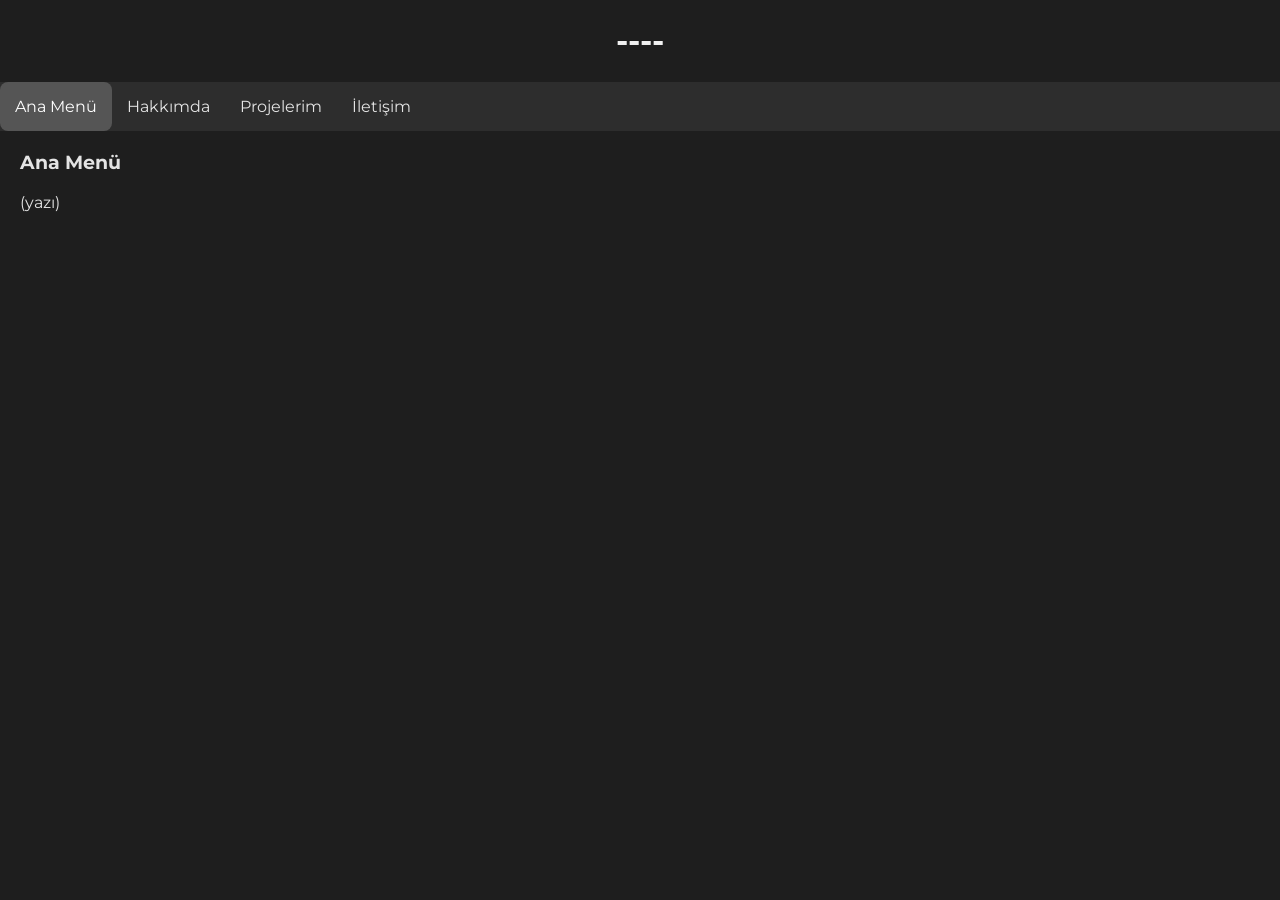
==== index.html @ 3355ad23 "Add files via upload" ====
<!DOCTYPE html>
<html>
    <head>
        <title>ilk sitem</title>
        <meta charset="UTF-8">
        <link rel="stylesheet" href="style.css">
        <link rel="preconnect" href="https://fonts.googleapis.com">
        <link rel="preconnect" href="https://fonts.gstatic.com" crossorigin>
        <link href="https://fonts.googleapis.com/css2?family=Montserrat:ital,wght@0,100..900;1,100..900&display=swap" rel="stylesheet">
    </head>

    <body>
        <h1>----</h1>

        <nav class="navbar">
            <ul> 
                <li><a href="index.html" class="active">Ana Menü</a></li>
                <li><a href="about.html">Hakkımda</a></li>
                <li><a href="projects.html">Projelerim</a></li>
                <li><a href="contact.html">İletişim</a></li>
            </ul>
        </nav>

        <main>
            <h3 class="animate">Ana Menü</h3>
            <p class="animate">(yazı)</p>
        </main>
    </body>
       
</html>
---- style.css ----
@font-face {
    font-family: "Montserrat";
    src: url("./font.ttf") format("truetype");
    font-weight: 100 900;
    font-style: normal;
}

body {
    margin: 0;
    font-family: "Montserrat", sans-serif;
    background-color: #1e1e1e;
    color: #e4e4e4;
}

main {
    margin: 20px;
}

h1 {
    text-align: center;
    color: #f1f1f1;
}

/* Navbar */
.navbar ul {
    list-style-type: none;
    background-color: #2d2d2d;
    padding: 0;
    margin: 0;
    overflow: hidden;
}

.navbar a {
    color: #e4e4e4;
    text-decoration: none;
    padding: 15px;
    display: block;
    text-align: center;

    border-radius: 8px;

    transition:
        background-color 0.25s ease,
        color 0.25s ease,
        transform 0.2s ease;
}

.navbar a:hover {
    background-color: #404040;
    color: #ffffff;
    transform: translateY(-2px);
}

.navbar li {
    float: left;
}

.navbar a.active {
    background-color: #555555;
    color: #ffffff;
}
.animate {
    opacity: 0;
    transform: translateY(20px);
    animation: fadeUp 0.8s ease forwards;
}

@keyframes fadeUp {
    from {
        opacity: 0;
        transform: translateY(20px);
    }

    to {
        opacity: 1;
        transform: translateY(0);
    }
}
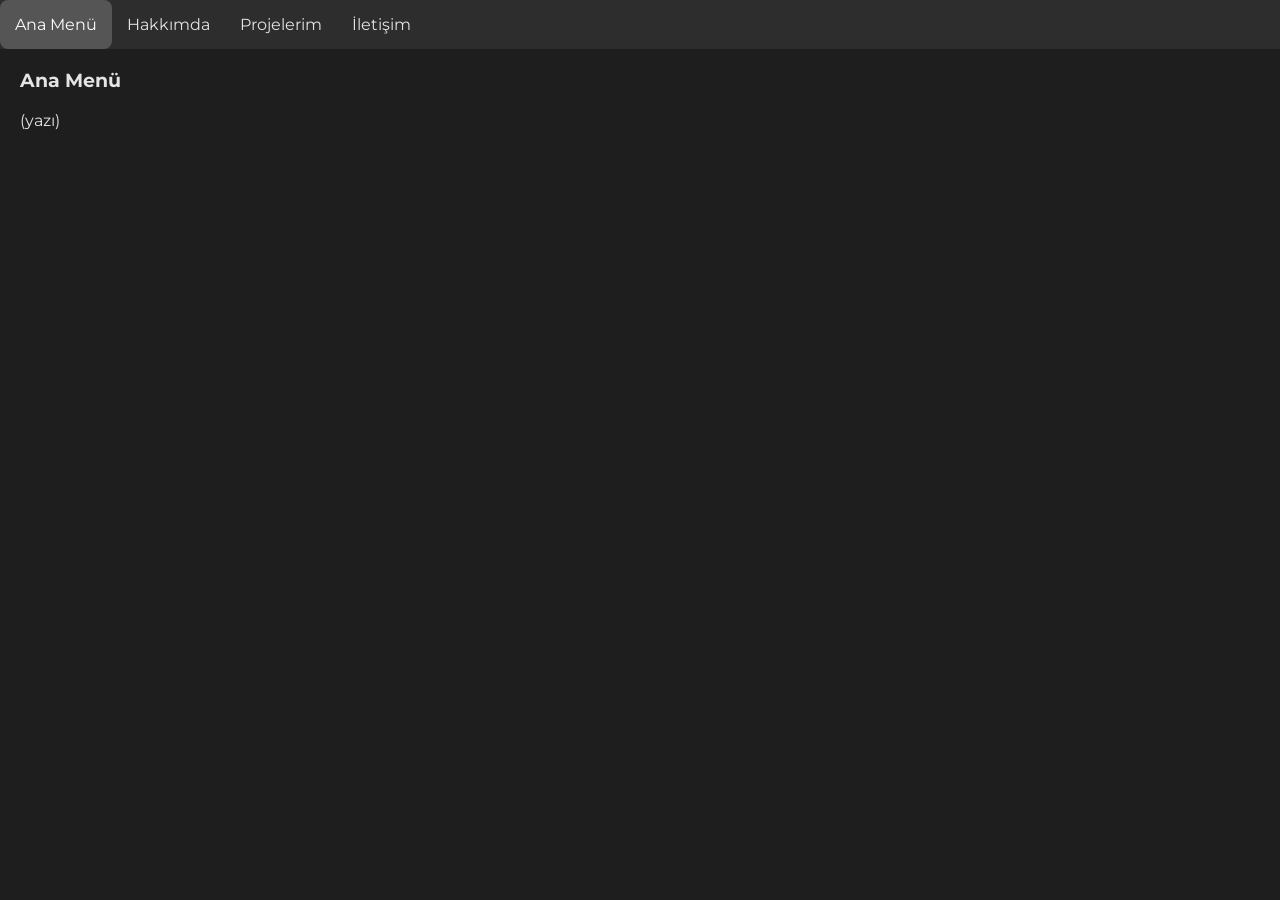
==== commit f91a7018: "Add files via upload" ====
--- a/index.html
+++ b/index.html
@@ -10,7 +10,7 @@
     </head>
 
     <body>
-        <h1>----</h1>
+        
 
         <nav class="navbar">
             <ul> 
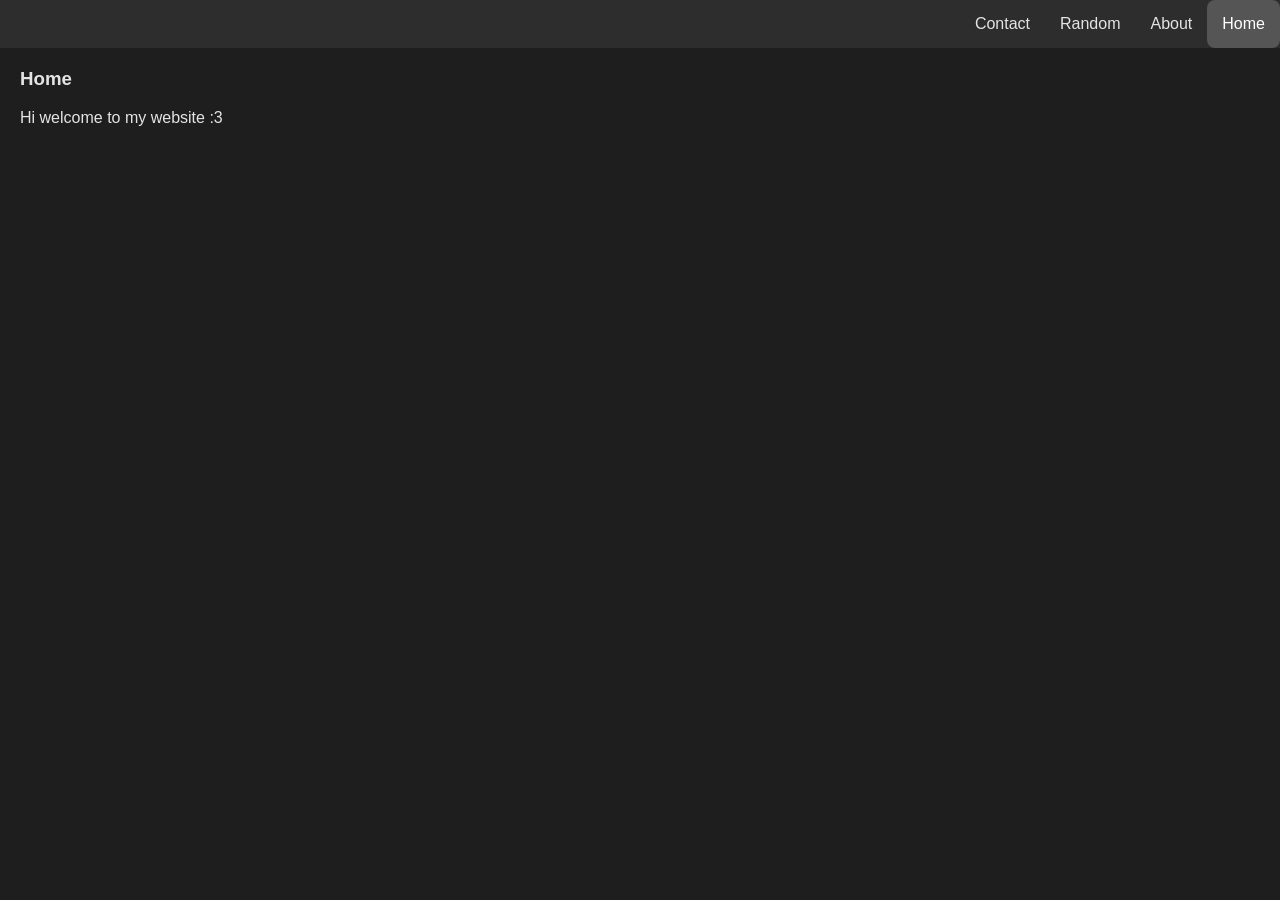
==== commit 190b0793: "Actual damn text instead of placeholders" ====
--- a/index.html
+++ b/index.html
@@ -1,12 +1,9 @@
 <!DOCTYPE html>
 <html>
     <head>
-        <title>ilk sitem</title>
+        <title>My Website</title>
         <meta charset="UTF-8">
         <link rel="stylesheet" href="style.css">
-        <link rel="preconnect" href="https://fonts.googleapis.com">
-        <link rel="preconnect" href="https://fonts.gstatic.com" crossorigin>
-        <link href="https://fonts.googleapis.com/css2?family=Montserrat:ital,wght@0,100..900;1,100..900&display=swap" rel="stylesheet">
     </head>
 
     <body>
@@ -14,16 +11,16 @@
 
         <nav class="navbar">
             <ul> 
-                <li><a href="index.html" class="active">Ana Menü</a></li>
-                <li><a href="about.html">Hakkımda</a></li>
-                <li><a href="projects.html">Projelerim</a></li>
-                <li><a href="contact.html">İletişim</a></li>
+                <li><a href="index.html" class="active">Home</a></li>
+                <li><a href="about.html">About</a></li>
+                <li><a href="projects.html">Random</a></li>
+                <li><a href="contact.html">Contact</a></li>
             </ul>
         </nav>
 
         <main>
-            <h3 class="animate">Ana Menü</h3>
-            <p class="animate">(yazı)</p>
+            <h3 class="animate">Home</h3>
+            <p class="animate">Hi welcome to my website :3</p>
         </main>
     </body>
        
--- a/style.css
+++ b/style.css
@@ -52,7 +52,7 @@
 }
 
 .navbar li {
-    float: left;
+    float: right;
 }
 
 .navbar a.active {
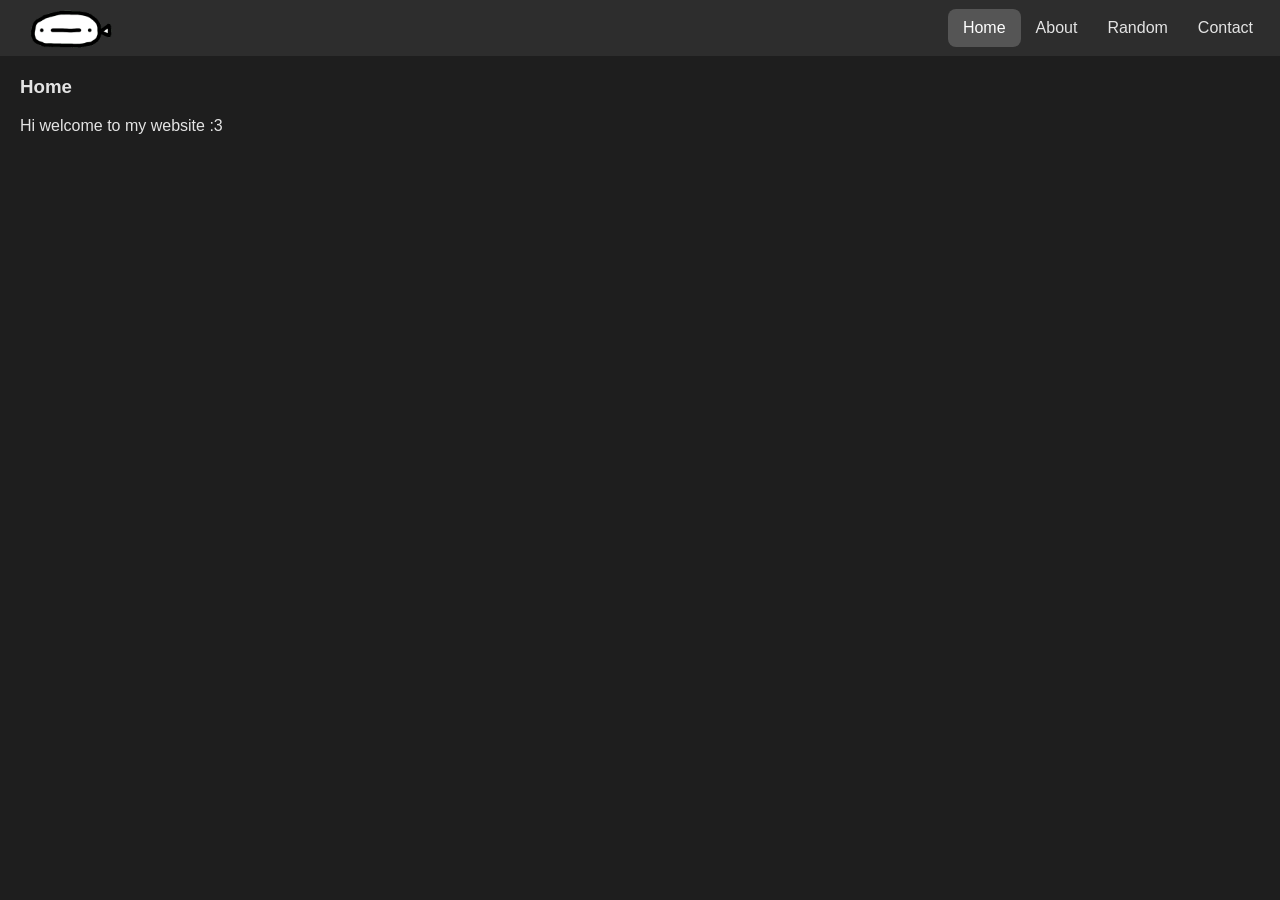
==== commit 8f7c70fe: "images :o" ====
--- a/index.html
+++ b/index.html
@@ -11,6 +11,7 @@
 
         <nav class="navbar">
             <ul> 
+                <li class="logo"><a href="index.html"><img src="image.png" alt="Logo" class="nav-logo"></a></li>
                 <li><a href="index.html" class="active">Home</a></li>
                 <li><a href="about.html">About</a></li>
                 <li><a href="projects.html">Random</a></li>
--- a/style.css
+++ b/style.css
@@ -25,15 +25,18 @@
 .navbar ul {
     list-style-type: none;
     background-color: #2d2d2d;
-    padding: 0;
+    padding: 0 12px;
     margin: 0;
+    display: flex;
+    align-items: center;
+    height: 56px;
     overflow: hidden;
 }
 
 .navbar a {
     color: #e4e4e4;
     text-decoration: none;
-    padding: 15px;
+    padding: 10px 15px;
     display: block;
     text-align: center;
 
@@ -52,7 +55,22 @@
 }
 
 .navbar li {
-    float: right;
+    float: none;
+    list-style: none;
+}
+
+.navbar li.logo {
+    margin-right: auto;
+    display: flex;
+    align-items: center;
+    
+}
+
+.nav-logo {
+    max-height: 64px;
+    height: auto;
+    display: block;
+    
 }
 
 .navbar a.active {
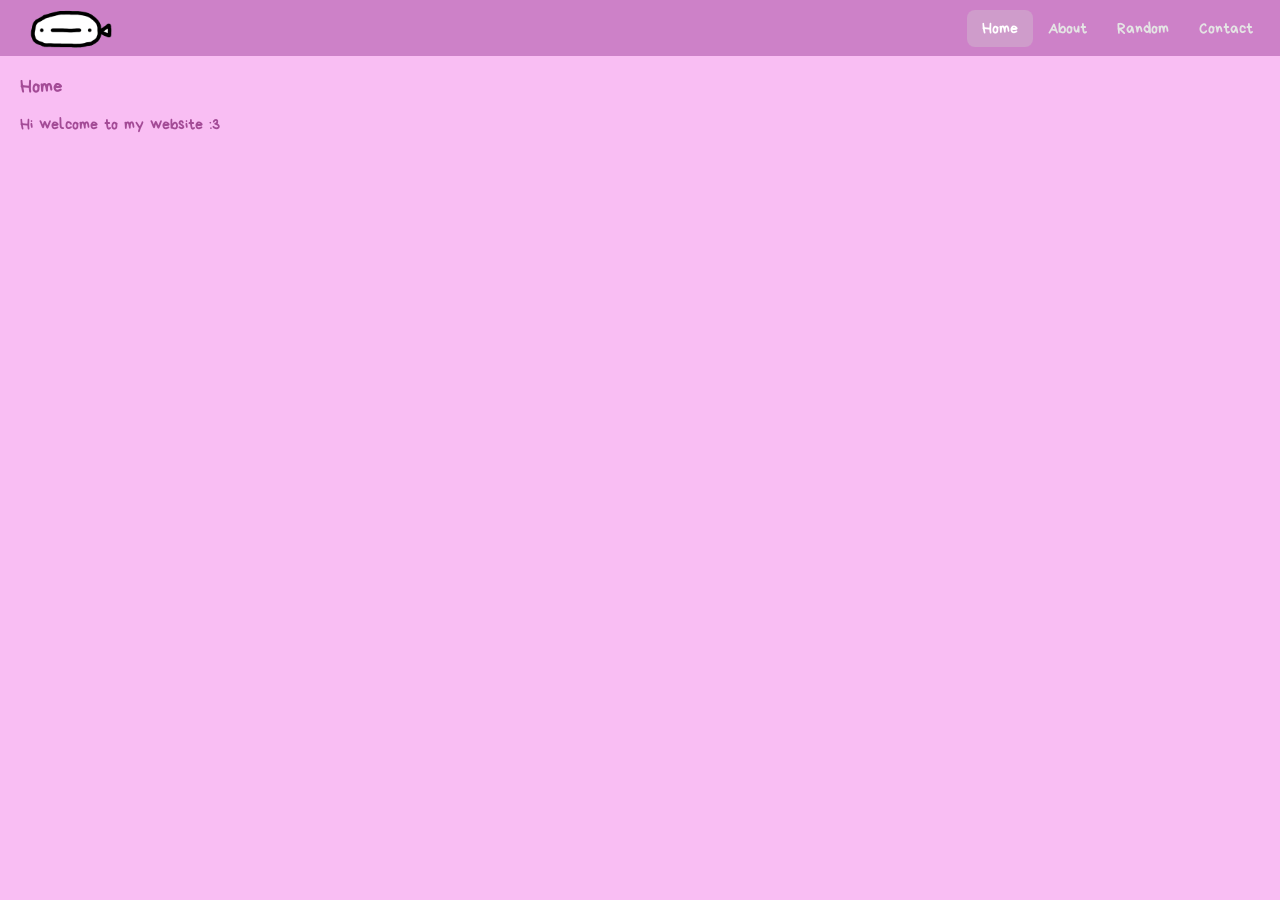
==== commit 8c229267: "mobile supportttt" ====
--- a/index.html
+++ b/index.html
@@ -4,6 +4,7 @@
         <title>My Website</title>
         <meta charset="UTF-8">
         <link rel="stylesheet" href="style.css">
+        <meta name="viewport" content="width=device-width, initial-scale=1.0">
     </head>
 
     <body>
--- a/style.css
+++ b/style.css
@@ -8,8 +8,8 @@
 body {
     margin: 0;
     font-family: "Montserrat", sans-serif;
-    background-color: #1e1e1e;
-    color: #e4e4e4;
+    background-color: #f9bef3;
+    color: #a34b96;
 }
 
 main {
@@ -24,7 +24,7 @@
 /* Navbar */
 .navbar ul {
     list-style-type: none;
-    background-color: #2d2d2d;
+    background-color: #cd81c8;
     padding: 0 12px;
     margin: 0;
     display: flex;
@@ -49,9 +49,16 @@
 }
 
 .navbar a:hover {
-    background-color: #404040;
+    background-color: #ab62a6;
     color: #ffffff;
     transform: translateY(-2px);
+}
+
+#min {
+    width: 50px;
+}
+#max {
+    width: 50px;
 }
 
 .navbar li {
@@ -74,7 +81,7 @@
 }
 
 .navbar a.active {
-    background-color: #555555;
+    background-color: #cf9ccb;
     color: #ffffff;
 }
 .animate {
@@ -93,4 +100,49 @@
         opacity: 1;
         transform: translateY(0);
     }
+}
+@media (max-width: 768px) {
+
+    main {
+        margin: 12px;
+    }
+
+    h1 {
+        font-size: 28px;
+    }
+
+    
+    .navbar ul {
+        height: auto;
+        min-height: 56px;
+        padding: 6px 8px;
+        flex-wrap: wrap;
+    }
+
+    .navbar a {
+        padding: 9px 10px;
+        font-size: 14px;
+    }
+
+   
+    .navbar li.logo {
+        width: 100%;
+        margin-right: 0;
+        justify-content: center;
+    }
+
+    .nav-logo {
+        max-height: 50px;
+    }
+
+    
+    img {
+        max-width: 100%;
+        height: auto;
+    }
+
+   
+    body {
+        overflow-x: hidden;
+    }
 }
